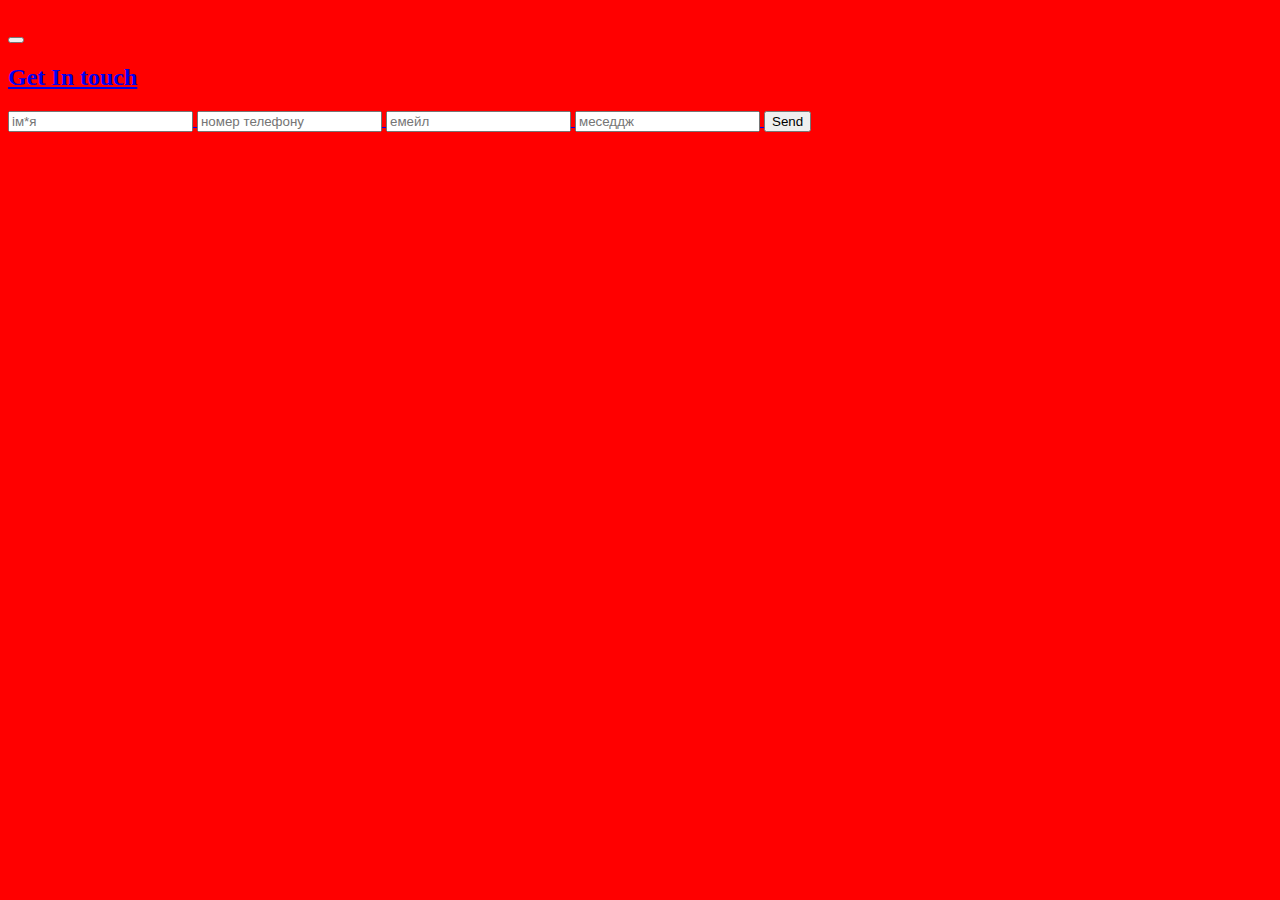
==== McDonaldsContact/Contact.html @ d57263f8 "0906 file struture" ====
<!DOCTYPE html>
<html>

<head>
  <!-- Basic -->
  <meta charset="utf-8" />
  <meta http-equiv="X-UA-Compatible" content="IE=edge" />
  <!-- Mobile Metas -->
  <meta name="viewport" content="width=device-width, initial-scale=1, shrink-to-fit=no" />
  <!-- Site Metas -->
  <meta name="keywords" content="" />
  <meta name="description" content="" />
  <meta name="author" content="" />

  <title></title>
  <!-- slider stylesheet -->
  <link rel="stylesheet" type="text/css"
    href="https://cdnjs.cloudflare.com/ajax/libs/OwlCarousel2/2.3.4/assets/owl.carousel.min.css" />

  <!-- bootstrap core css -->
  <link rel="stylesheet" type="text/css" href="css/bootstrap.css" />

  <!-- fonts style -->
  <link href="https://fonts.googleapis.com/css?family=Open+Sans:400,700|Poppins:400,700|Raleway:400,700&display=swap"
    rel="stylesheet" />

  <!-- Custom styles for this template -->
  <link href="css/style.css" rel="stylesheet" />
  <!-- responsive style -->
  <link href="css/responsive.css" rel="stylesheet" />
</head>

<body class="sub_page">
  <div class="hero_area">
    <!-- header section strats -->
    <header class="header_section">
      <div class="container-fluid">
        <nav class="navbar navbar-expand-lg custom_nav-container">
          <a class="navbar-brand" href="../McDonaldsComplainForm/ComplainForm.html">
            <img src="images/logo.png" alt="" /
          </a>

          <div class="navbar-collapse" id="">
            <div class="custom_menu-btn">
              <button onclick="openNav()">
                <span class="s-1"> </span>
                <span class="s-2"> </span>
                <span class="s-3"> </span>
              </button>
            </div>
            <div id="myNav" class="overlay">
              <div class="overlay-content">
              
              </div>
            </div>
          </div>
        </nav>
      </div>
    </header>
    <!-- end header section -->
  </div>

  <!-- contact section -->

  <section class="contact_section layout_padding">
    <div class="container">
      <h2>
        Get In touch
      </h2>
      <div class="row">
        <div class="col-md-7">
          <div class="form_container">
            <form action="">
              <input type="text" placeholder="ім*я">
              <input type="text" placeholder="номер телефону">
              <input type="email" placeholder="емейл">
              <input type="text" placeholder="меседдж" class="message_input">
              <button>
                Send
              </button>
            </form>
          </div>
        </div>
 

  <!-- end contact section -->

  <!-- subscribe section -->

  <!-- end subscribe section -->

  <!-- footer section -->
  
  <script>
    function openNav() {
      document.getElementById("myNav").classList.toggle("menu_width");
      document
        .querySelector(".custom_menu-btn")
        .classList.toggle("menu_btn-style");
    }
  </script>

  <!-- owl carousel script -->
  <script type="text/javascript">
    $(".owl-carousel").owlCarousel({
      loop: true,
      margin: 35,
      navText: [],
      autoplay: true,
      autoplayHoverPause: true,
      responsive: {
        0: {
          items: 1
        },
        600: {
          items: 2
        },
        1000: {
          items: 3
        }
      }
    });
  </script>
  <!-- end owl carousel script -->
  <style>
    body{
      background-color: rgb(255, 0, 0);
    }
  </style>

</body>

</html>
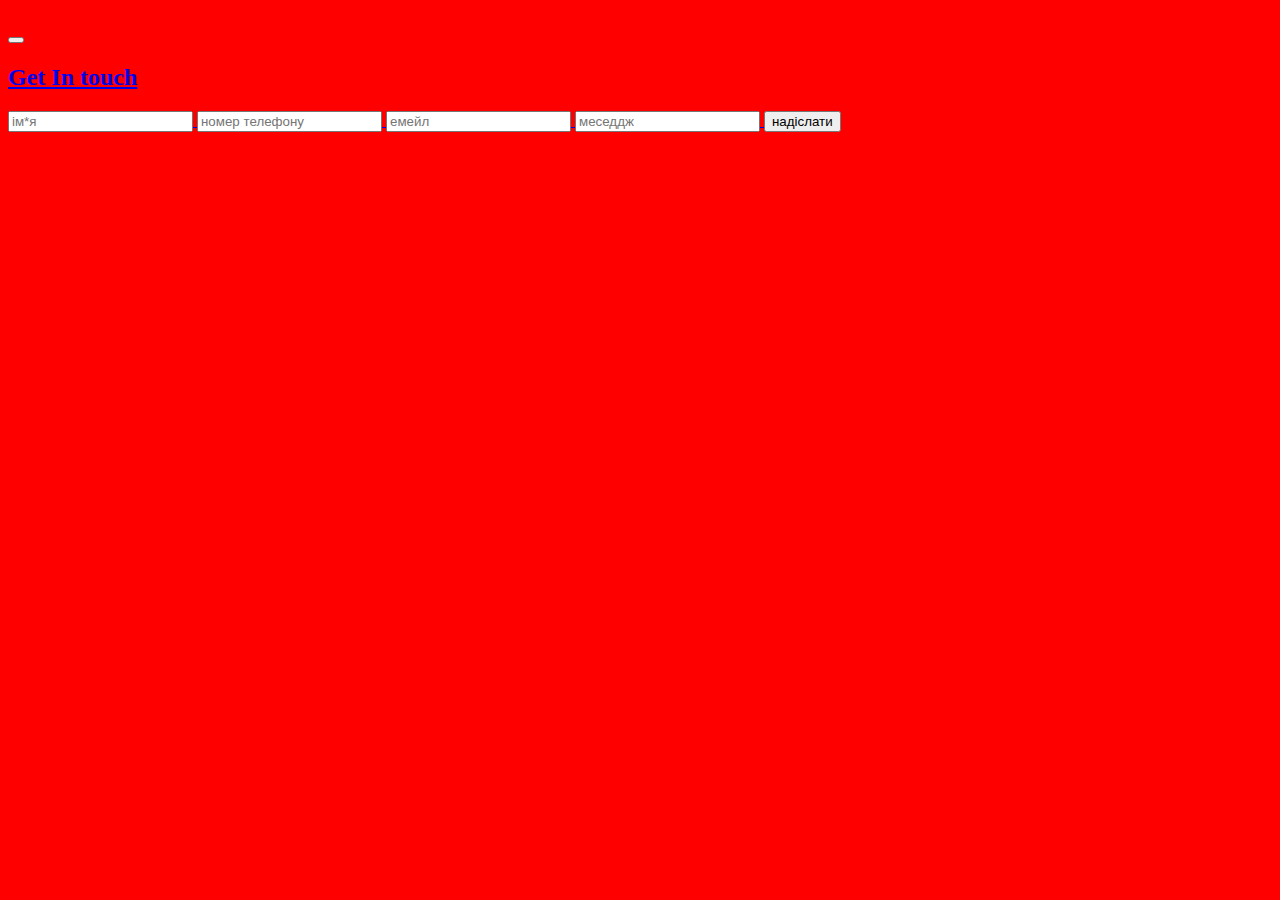
==== commit 42fad718: "added media" ====
--- a/McDonaldsContact/Contact.html
+++ b/McDonaldsContact/Contact.html
@@ -76,7 +76,7 @@
               <input type="email" placeholder="емейл">
               <input type="text" placeholder="меседдж" class="message_input">
               <button>
-                Send
+                надіслати
               </button>
             </form>
           </div>
